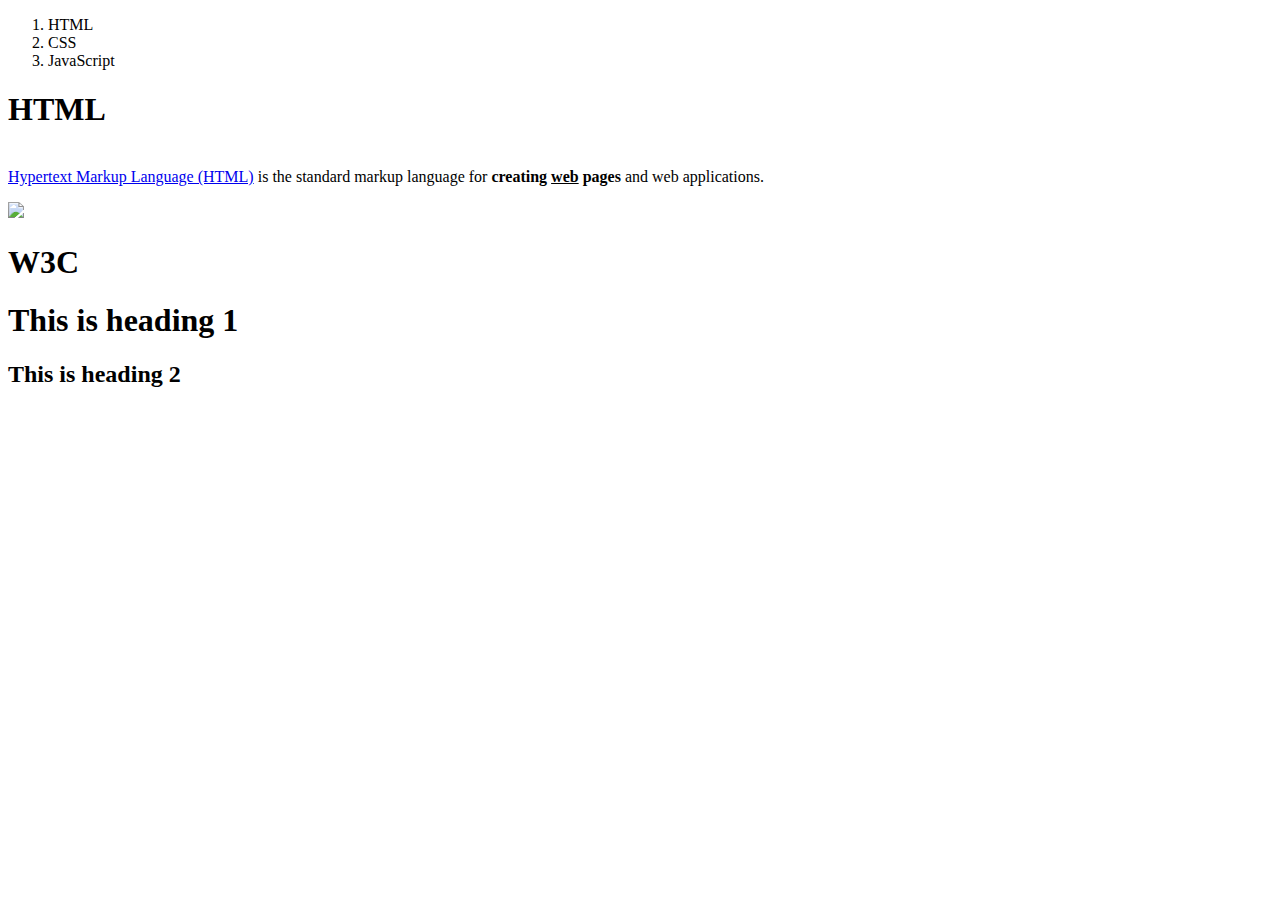
==== 1.html @ e824e3cf "first upload" ====
<!doctype html>
<html>
<head>
  <title>WEB1 - html></title>
  <meta charset="utf-8">
</head>
<body>
  <!--
  ol = Ordered List
  ul = Unordered List
  -->
  <ol>
    <li>HTML</li>
    <li>CSS</li>
    <li>JavaScript</li>
  </ol>

  <h1>HTML</h1><p style = "margin-top:40px;"><a href = "https://www.w3.org/TR/html51/" target="_blank" title="html5">Hypertext Markup Language (HTML)</a> is the standard markup language for <strong>creating <u>web</u> pages</strong> and web applications.
  </p>
  <img src = "flower.jpg" width = "50%">
  <h1>W3C</h1>
</body>

<h1>This is heading 1</h1>
<h2>This is heading 2</h2>
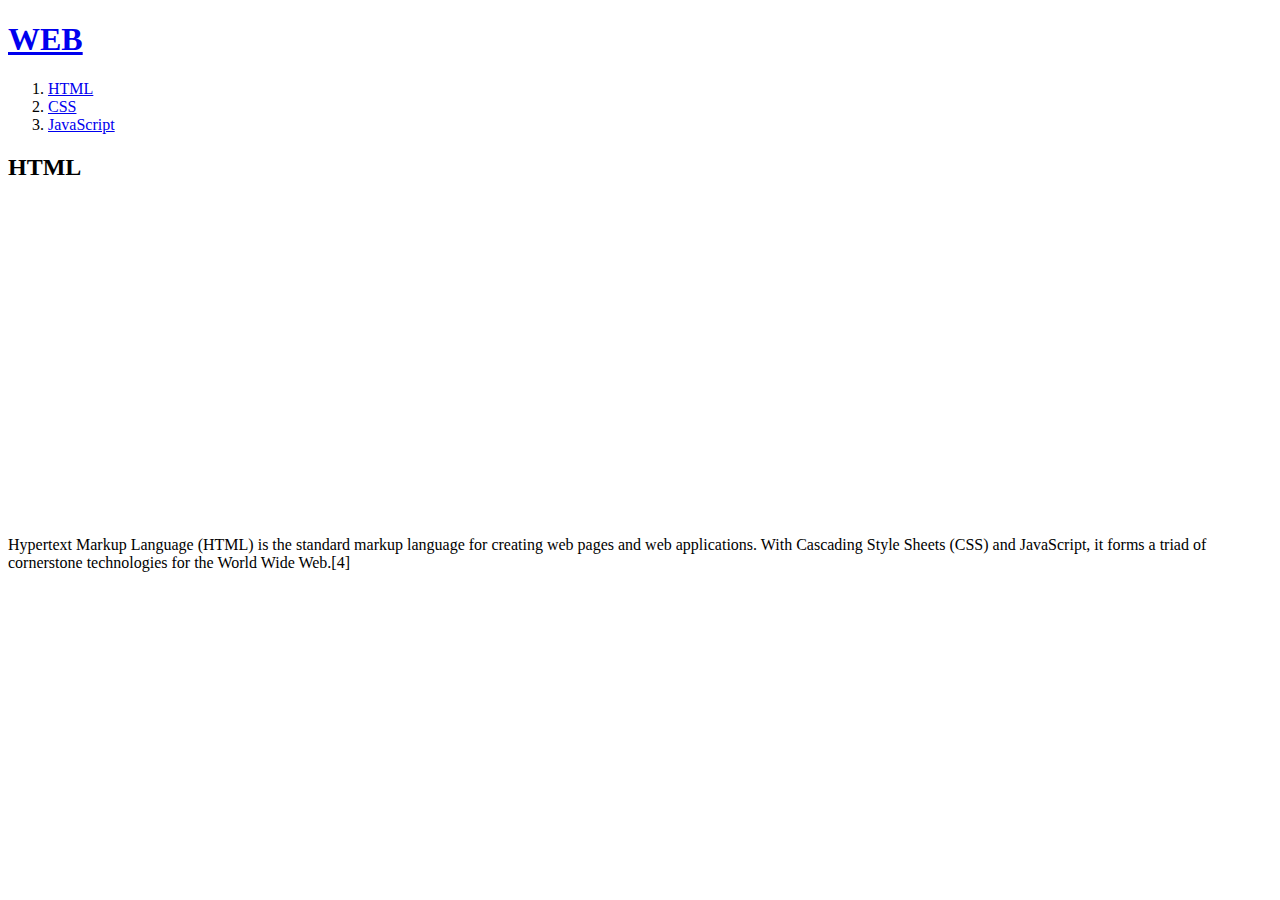
==== commit ab2189fa: "3번째 업로드" ====
--- a/1.html
+++ b/1.html
@@ -3,23 +3,68 @@
 <head>
   <title>WEB1 - html></title>
   <meta charset="utf-8">
+  <!-- Global site tag (gtag.js) - Google Analytics -->
+  <script async src="https://www.googletagmanager.com/gtag/js?id=UA-122336061-1"></script>
+  <script>
+    window.dataLayer = window.dataLayer || [];
+    function gtag(){dataLayer.push(arguments);}
+    gtag('js', new Date());
+
+    gtag('config', 'UA-122336061-1');
+  </script>
 </head>
 <body>
   <!--
   ol = Ordered List
   ul = Unordered List
   -->
+  <h1><a href="index.html">WEB</a></h1>
   <ol>
-    <li>HTML</li>
-    <li>CSS</li>
-    <li>JavaScript</li>
+    <li><a href="1.html">HTML</a></li>
+    <li><a href="2.html">CSS</a></li>
+    <li><a href="3.html">JavaScript</a></li>
   </ol>
 
-  <h1>HTML</h1><p style = "margin-top:40px;"><a href = "https://www.w3.org/TR/html51/" target="_blank" title="html5">Hypertext Markup Language (HTML)</a> is the standard markup language for <strong>creating <u>web</u> pages</strong> and web applications.
+  <h2>HTML</h2>
+
+  <p>
+    <iframe width="560" height="315" src="https://www.youtube.com/embed/tZooW6PritE" frameborder="0" allow="autoplay; encrypted-media" allowfullscreen></iframe>
   </p>
-  <img src = "flower.jpg" width = "50%">
-  <h1>W3C</h1>
+  <p>Hypertext Markup Language (HTML) is the standard markup language for creating web pages and web applications. With Cascading Style Sheets (CSS) and JavaScript, it forms a triad of cornerstone technologies for the World Wide Web.[4]</p>
+
+  <div id="disqus_thread"></div>
+  <script>
+
+  /**
+  *  RECOMMENDED CONFIGURATION VARIABLES: EDIT AND UNCOMMENT THE SECTION BELOW TO INSERT DYNAMIC VALUES FROM YOUR PLATFORM OR CMS.
+  *  LEARN WHY DEFINING THESE VARIABLES IS IMPORTANT: https://disqus.com/admin/universalcode/#configuration-variables*/
+  /*
+  var disqus_config = function () {
+  this.page.url = PAGE_URL;  // Replace PAGE_URL with your page's canonical URL variable
+  this.page.identifier = PAGE_IDENTIFIER; // Replace PAGE_IDENTIFIER with your page's unique identifier variable
+  };
+  */
+  (function() { // DON'T EDIT BELOW THIS LINE
+  var d = document, s = d.createElement('script');
+  s.src = 'https://web1-jylgd440l2.disqus.com/embed.js';
+  s.setAttribute('data-timestamp', +new Date());
+  (d.head || d.body).appendChild(s);
+  })();
+  </script>
+  <noscript>Please enable JavaScript to view the <a href="https://disqus.com/?ref_noscript">comments powered by Disqus.</a></noscript>
+
+  <!--Start of Tawk.to Script-->
+  <script type="text/javascript">
+  var Tawk_API=Tawk_API||{}, Tawk_LoadStart=new Date();
+  (function(){
+  var s1=document.createElement("script"),s0=document.getElementsByTagName("script")[0];
+  s1.async=true;
+  s1.src='https://embed.tawk.to/5b4b000b4af8e57442dcaafe/default';
+  s1.charset='UTF-8';
+  s1.setAttribute('crossorigin','*');
+  s0.parentNode.insertBefore(s1,s0);
+  })();
+  </script>
+  <!--End of Tawk.to Script-->
+
 </body>
-
-<h1>This is heading 1</h1>
-<h2>This is heading 2</h2>
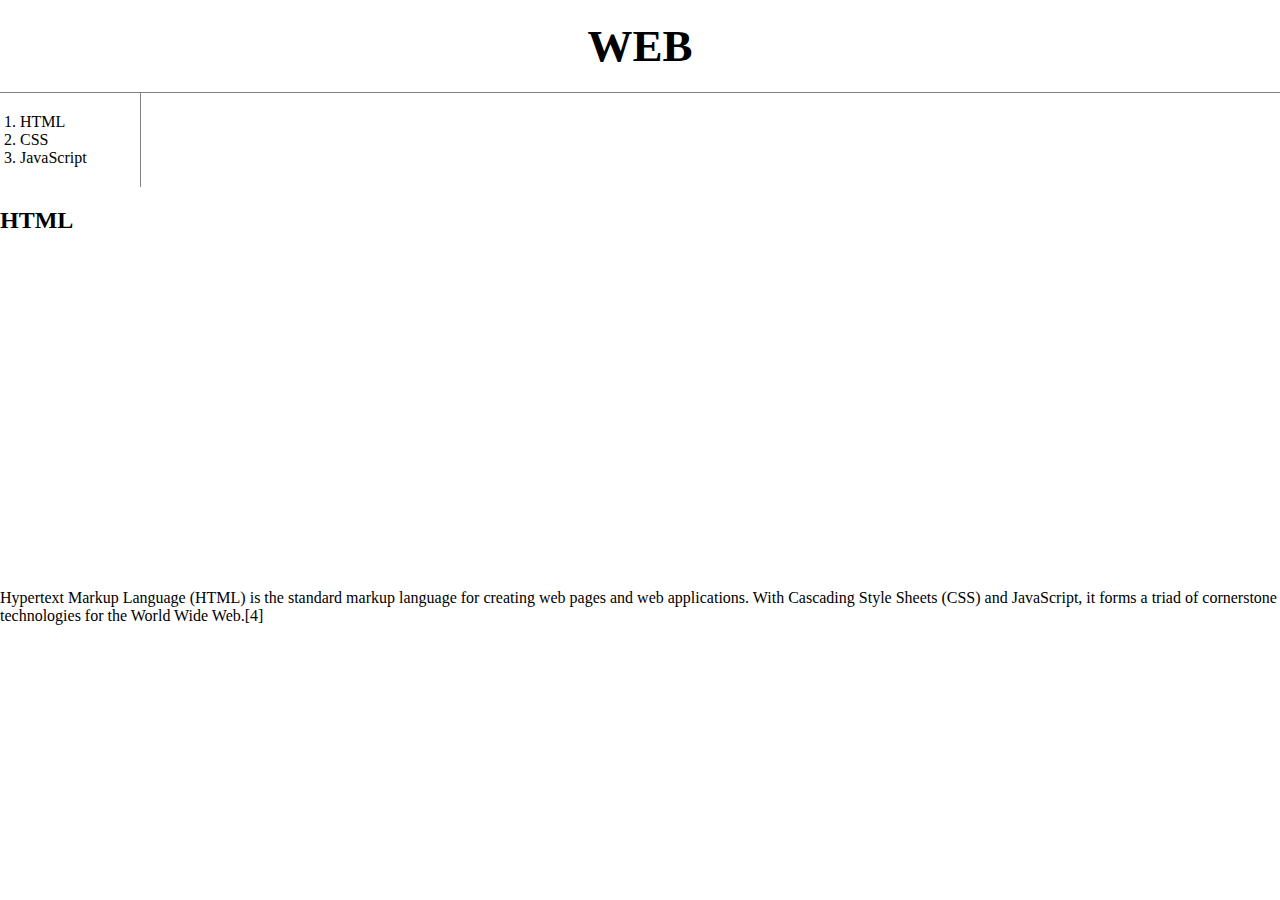
==== commit bf0ed560: "WEB2 CSS까지 완료 후 업로드" ====
--- a/1.html
+++ b/1.html
@@ -12,6 +12,7 @@
 
     gtag('config', 'UA-122336061-1');
   </script>
+  <link rel = "stylesheet" href = "style.css">
 </head>
 <body>
   <!--
@@ -19,18 +20,22 @@
   ul = Unordered List
   -->
   <h1><a href="index.html">WEB</a></h1>
-  <ol>
-    <li><a href="1.html">HTML</a></li>
-    <li><a href="2.html">CSS</a></li>
-    <li><a href="3.html">JavaScript</a></li>
-  </ol>
-
-  <h2>HTML</h2>
-
-  <p>
-    <iframe width="560" height="315" src="https://www.youtube.com/embed/tZooW6PritE" frameborder="0" allow="autoplay; encrypted-media" allowfullscreen></iframe>
-  </p>
-  <p>Hypertext Markup Language (HTML) is the standard markup language for creating web pages and web applications. With Cascading Style Sheets (CSS) and JavaScript, it forms a triad of cornerstone technologies for the World Wide Web.[4]</p>
+  <div id="gird">
+    <ol>
+      <li><a href="1.html">HTML</a></li>
+      <li><a href="2.html">CSS</a></li>
+      <li><a href="3.html">JavaScript</a></li>
+    </ol>
+    <div id="artice">
+      <h2>HTML</h2>
+      <p>
+        <iframe width="560" height="315" src="https://www.youtube.com/embed/tZooW6PritE" frameborder="0" allow="autoplay; encrypted-media" allowfullscreen></iframe>
+      </p>
+      <p>
+        Hypertext Markup Language (HTML) is the standard markup language for creating web pages and web applications. With Cascading Style Sheets (CSS) and JavaScript, it forms a triad of cornerstone technologies for the World Wide Web.[4]
+      </p>
+    </div>
+  </div>
 
   <div id="disqus_thread"></div>
   <script>
--- a/style.css
+++ b/style.css
@@ -0,0 +1,42 @@
+body {
+  margin: 0;
+}
+a {
+  color:black;
+  text-decoration: none;
+}
+h1 {
+  font-size:45px;
+  text-align: center;
+  border-bottom: 1px solid gray;
+  margin: 0;
+  padding: 20px;
+}
+ol {
+  border-right: 1px solid gray;
+  width: 100px;
+  margin: 0;
+  padding: 20px;
+}
+#grid {
+  display: grid;
+  grid-template-columns: 150px 1fr;
+}
+#grid ol {
+  padding-left: 33px;
+}
+#article {
+  padding-left: 25px;
+}
+/* screen width < 800px */
+@media(max-width:800px){
+  #grid {
+    display: block;
+  }
+  ol {
+    border-right: none;
+  }
+  h1 {
+    border-bottom: none;
+  }
+}
